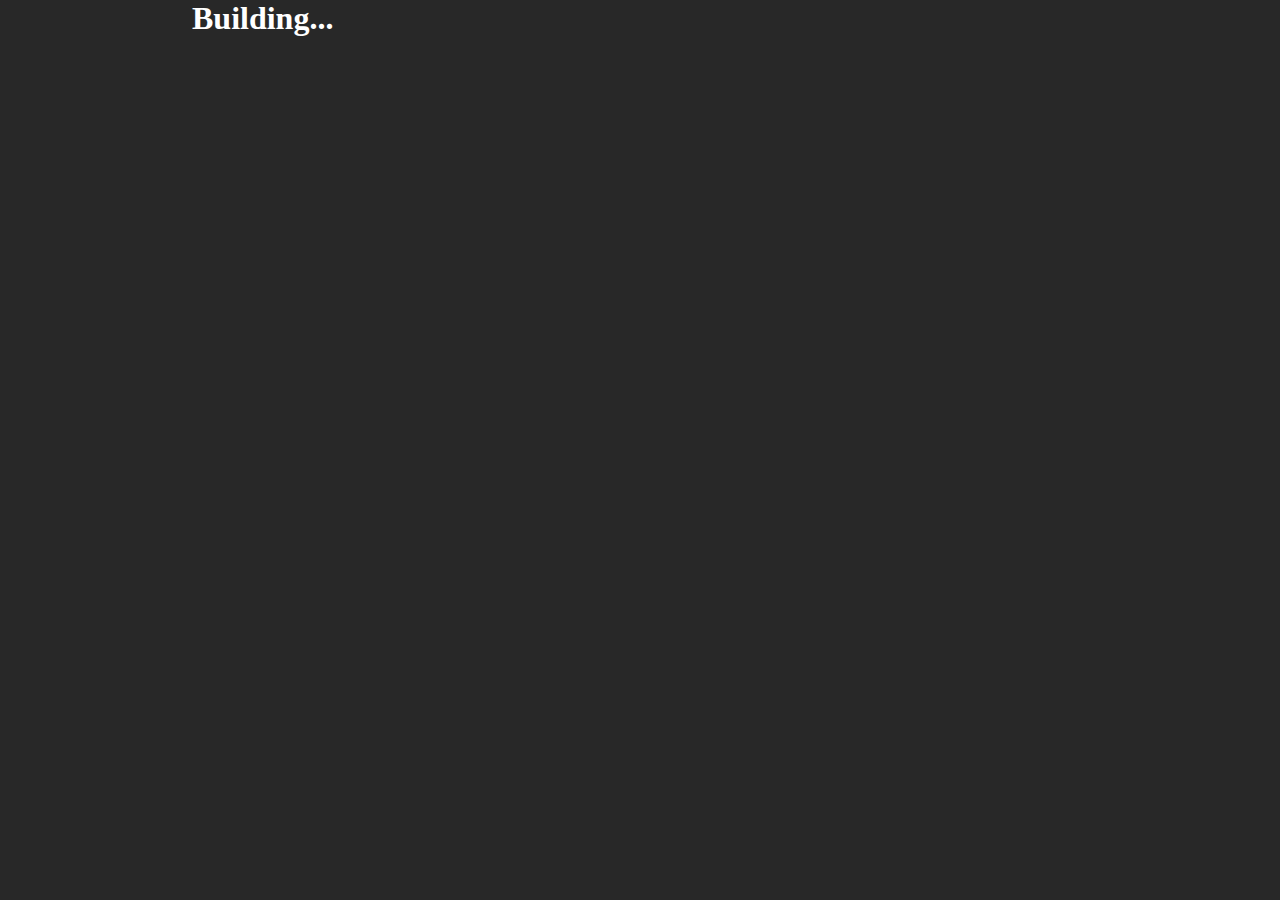
==== bottom.html @ 70495014 "Add bottom.html & body.css & png*2" ====
<!DOCTYPE html>
<html lang="en">
    <head>
        <meta charset="UTF-8">
        <title>bottom</title>
    </head>
    <style>
        * {
            margin: 0;
            padding: 0;
        }

        body {
            height: 200px;
            margin: 0 15%;
            background: #282828;
            color: white;
        }
    </style>
    <body>
        <h1>Building...</h1>
    </body>
</html>
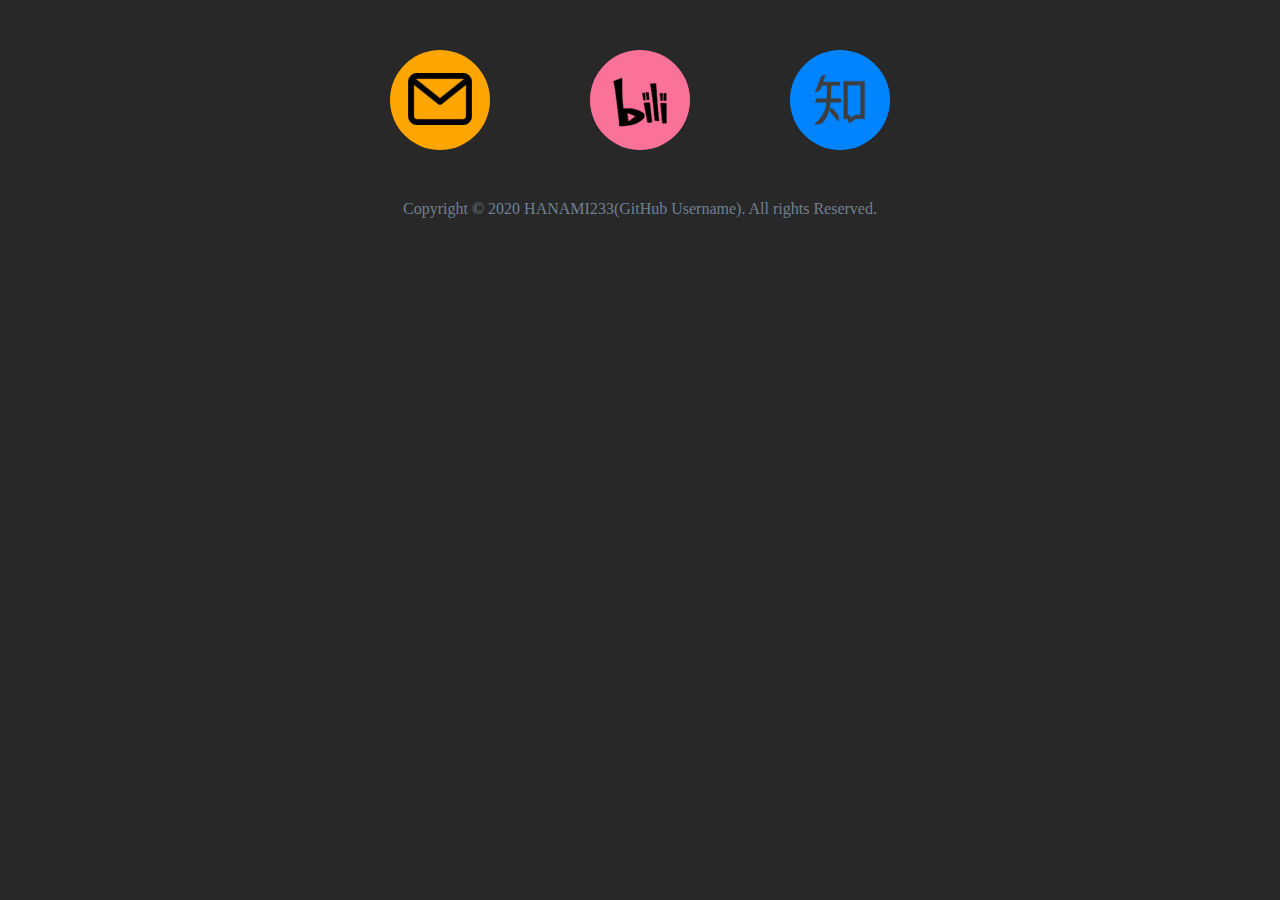
==== commit 6237a4c6: "the last vision (HTML+CSS)" ====
--- a/bottom.html
+++ b/bottom.html
@@ -12,12 +12,40 @@
 
         body {
             height: 200px;
-            margin: 0 15%;
             background: #282828;
             color: white;
         }
+
+        .png {
+            border-radius: 1000px;
+            max-width: 33%;
+            width: 64px;
+            height: 64px;
+            margin: 0 50px;
+            padding: 23px 18px 13px 18px;
+            float: left;
+        }
     </style>
     <body>
-        <h1>Building...</h1>
+        <div style="margin: 50px; padding: 0;display:flex;justify-content: center">
+            <a class="png" href="mailto:sky150501271@gmail.com" style="background-color: orange" target="_blank">
+                <img alt="mail" src="resource/img/mail.png"/>
+            </a>
+            <a class="png" href="https://space.bilibili.com/7574193" style="background-color: rgb(251,114,153)"
+               target="_blank">
+                <img alt="bili" src="resource/img/bili.png"/>
+            </a>
+            <a class="png" href="https://www.zhihu.com/people/d23441dcd0f7a496b2a1ec86772e6f4f"
+               style="background-color: rgb(0,132,255); padding: 18px"
+               target="_blank">
+                <img alt="zhihu" src="resource/img/zhihu.png" style="height: 80%; margin: 10%"/>
+            </a>
+            <a class="png" style="background-color: rgb(22,119,255); display: none">
+                <img alt="pay" src="resource/img/alipay.png"/>
+            </a>
+        </div>
+        <div style="text-align: center; color: slategray">
+            Copyright © 2020 HANAMI233(GitHub Username). All rights Reserved.
+        </div>
     </body>
 </html>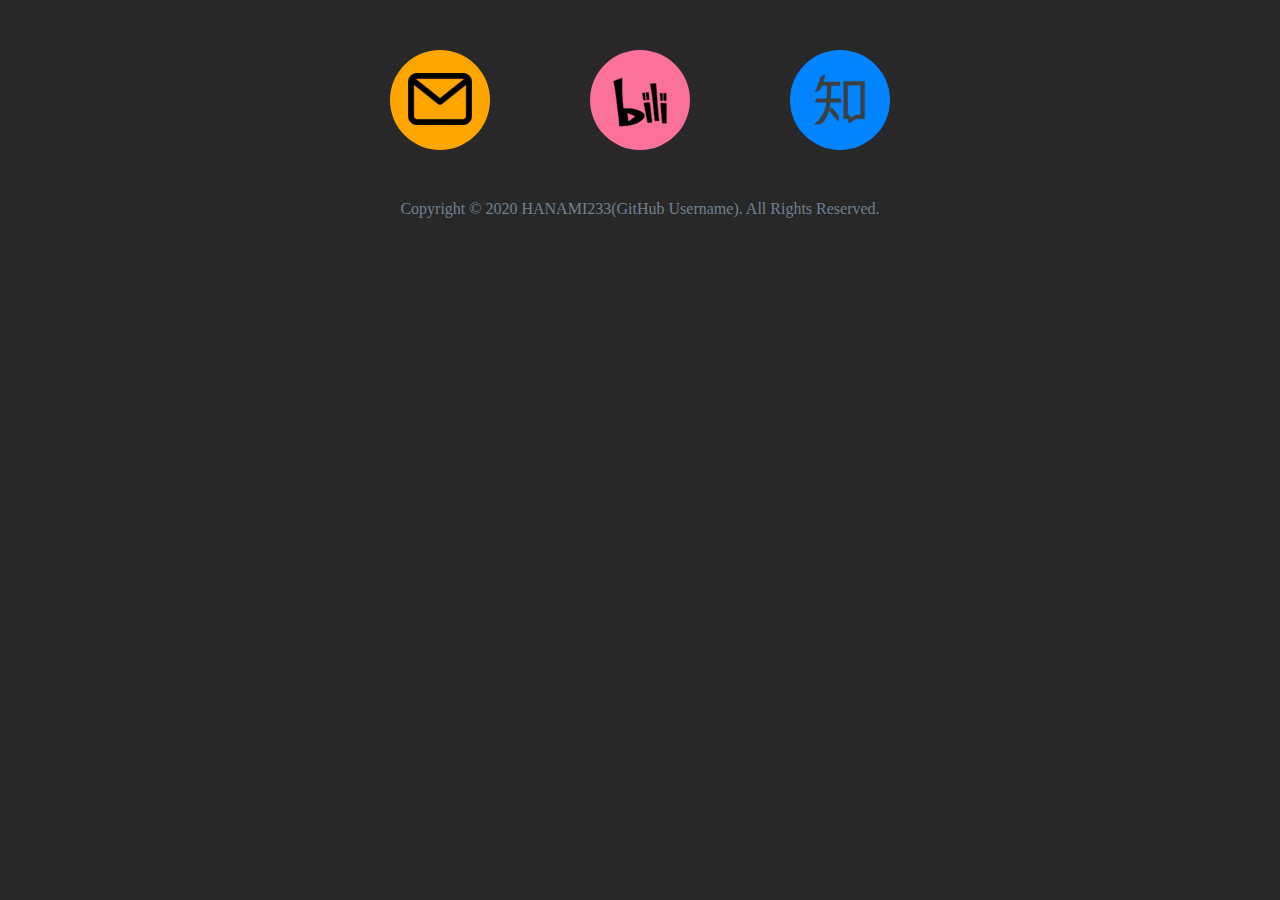
==== commit ed9dc30a: "add some animation effect" ====
--- a/bottom.html
+++ b/bottom.html
@@ -27,7 +27,7 @@
         }
     </style>
     <body>
-        <div style="margin: 50px; padding: 0;display:flex;justify-content: center">
+        <address style="margin: 50px; padding: 0;display:flex;justify-content: center">
             <a class="png" href="mailto:sky150501271@gmail.com" style="background-color: orange" target="_blank">
                 <img alt="mail" src="resource/img/mail.png"/>
             </a>
@@ -43,9 +43,9 @@
             <a class="png" style="background-color: rgb(22,119,255); display: none">
                 <img alt="pay" src="resource/img/alipay.png"/>
             </a>
-        </div>
+        </address>
         <div style="text-align: center; color: slategray">
-            Copyright © 2020 HANAMI233(GitHub Username). All rights Reserved.
+            Copyright © 2020 HANAMI233(GitHub Username). All Rights Reserved.
         </div>
     </body>
 </html>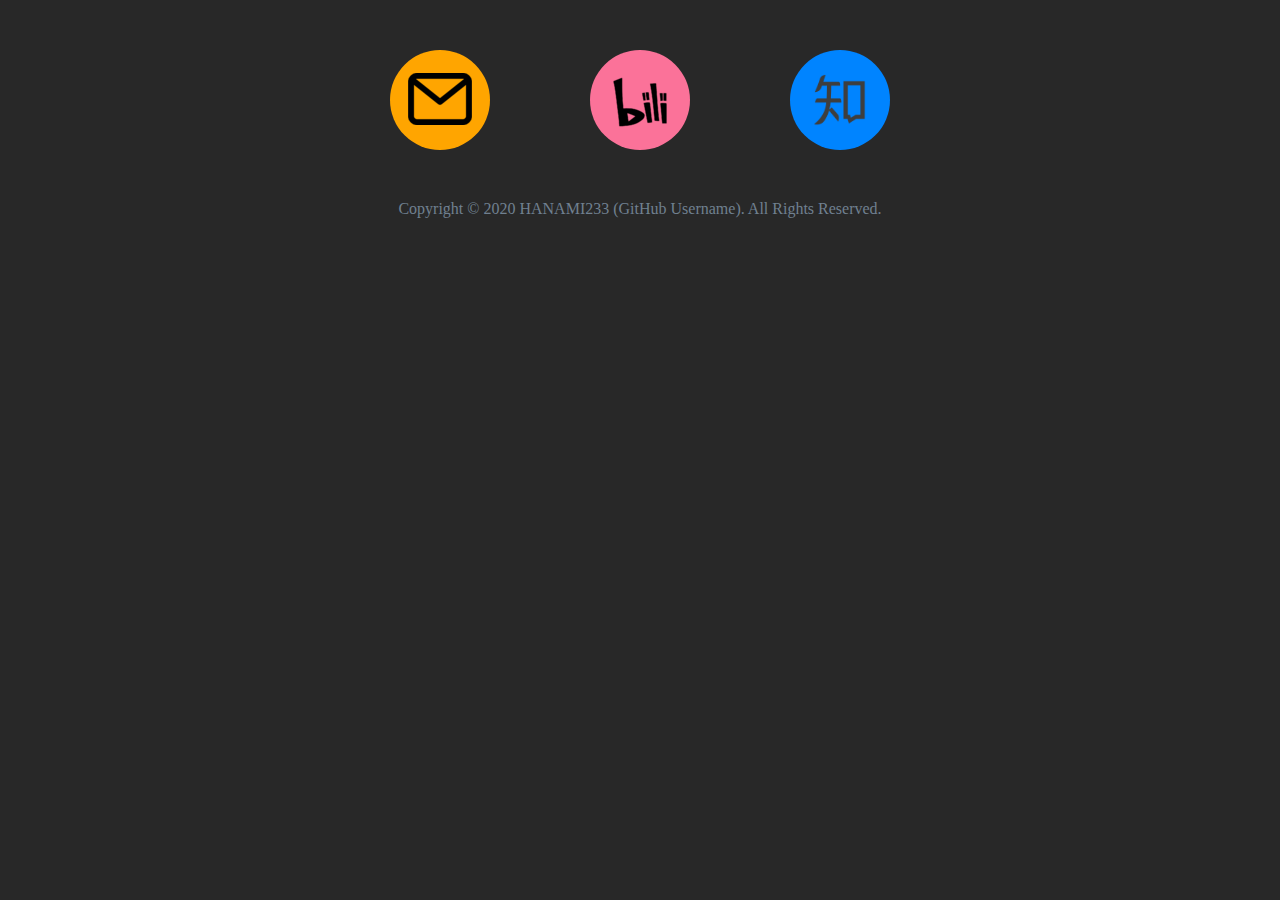
==== commit d8cbcfeb: "some new things(Easter eggs)" ====
--- a/bottom.html
+++ b/bottom.html
@@ -45,7 +45,7 @@
             </a>
         </address>
         <div style="text-align: center; color: slategray">
-            Copyright © 2020 HANAMI233(GitHub Username). All Rights Reserved.
+            Copyright © 2020 HANAMI233 (GitHub Username). All Rights Reserved.
         </div>
     </body>
 </html>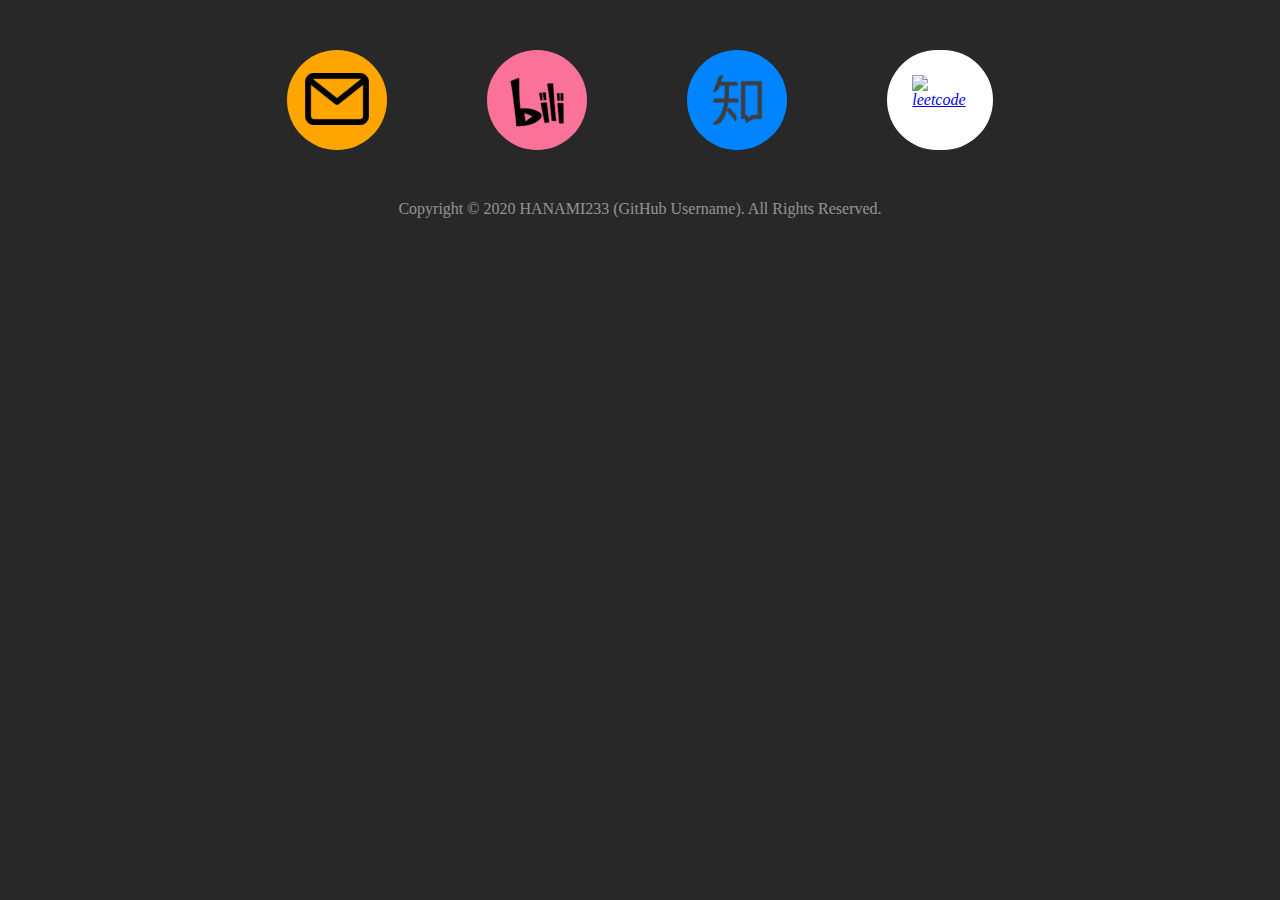
==== commit 8a94c221: "Append LeetCode Link at Bottom" ====
--- a/bottom.html
+++ b/bottom.html
@@ -19,7 +19,7 @@
         .png {
             border-radius: 1000px;
             max-width: 33%;
-            width: 64px;
+            min-width: 64px;
             height: 64px;
             margin: 0 50px;
             padding: 23px 18px 13px 18px;
@@ -40,11 +40,16 @@
                target="_blank">
                 <img alt="zhihu" src="resource/img/zhihu.png" style="height: 80%; margin: 10%"/>
             </a>
+            <a class="png" href="https://leetcode-cn.com/u/gargantua_/"
+               style="background-color: white; padding: 18px"
+               target="_blank">
+                <img alt="leetcode" src="resource/img/leetcode.png" style="height: 80%; margin: 10%"/>
+            </a>
             <a class="png" style="background-color: rgb(22,119,255); display: none">
                 <img alt="pay" src="resource/img/alipay.png"/>
             </a>
         </address>
-        <div style="text-align: center; color: slategray">
+        <div style="text-align: center; color: rgba(255,255,255,.5)">
             Copyright © 2020 HANAMI233 (GitHub Username). All Rights Reserved.
         </div>
     </body>
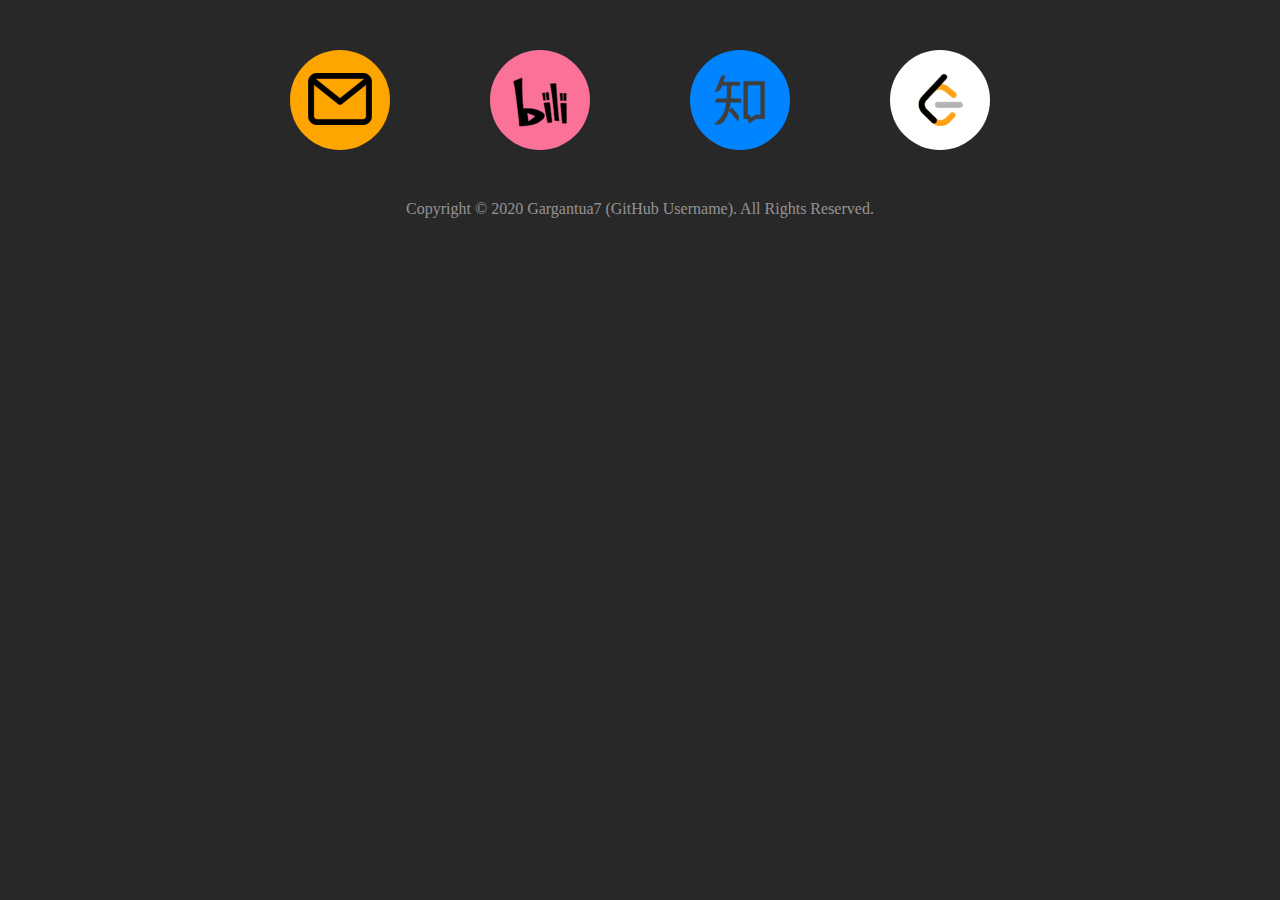
==== commit 9bc859f8: "Username update" ====
--- a/bottom.html
+++ b/bottom.html
@@ -50,7 +50,7 @@
             </a>
         </address>
         <div style="text-align: center; color: rgba(255,255,255,.5)">
-            Copyright © 2020 HANAMI233 (GitHub Username). All Rights Reserved.
+            Copyright © 2020 Gargantua7 (GitHub Username). All Rights Reserved.
         </div>
     </body>
 </html>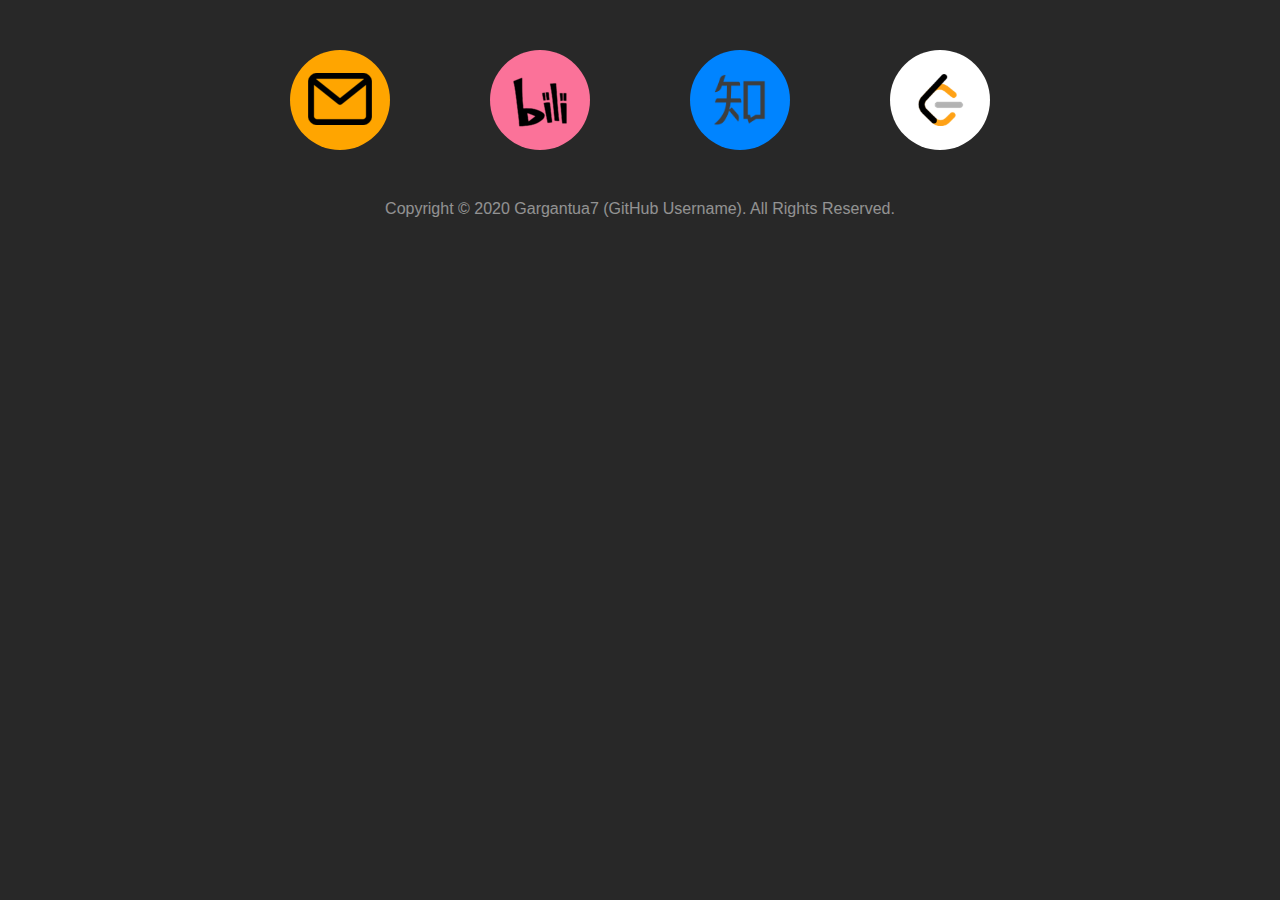
==== commit 51a120bf: "update 20-10-16" ====
--- a/bottom.html
+++ b/bottom.html
@@ -14,6 +14,7 @@
             height: 200px;
             background: #282828;
             color: white;
+            font-family: "Microsoft YaHei", sans-serif !important;
         }
 
         .png {
